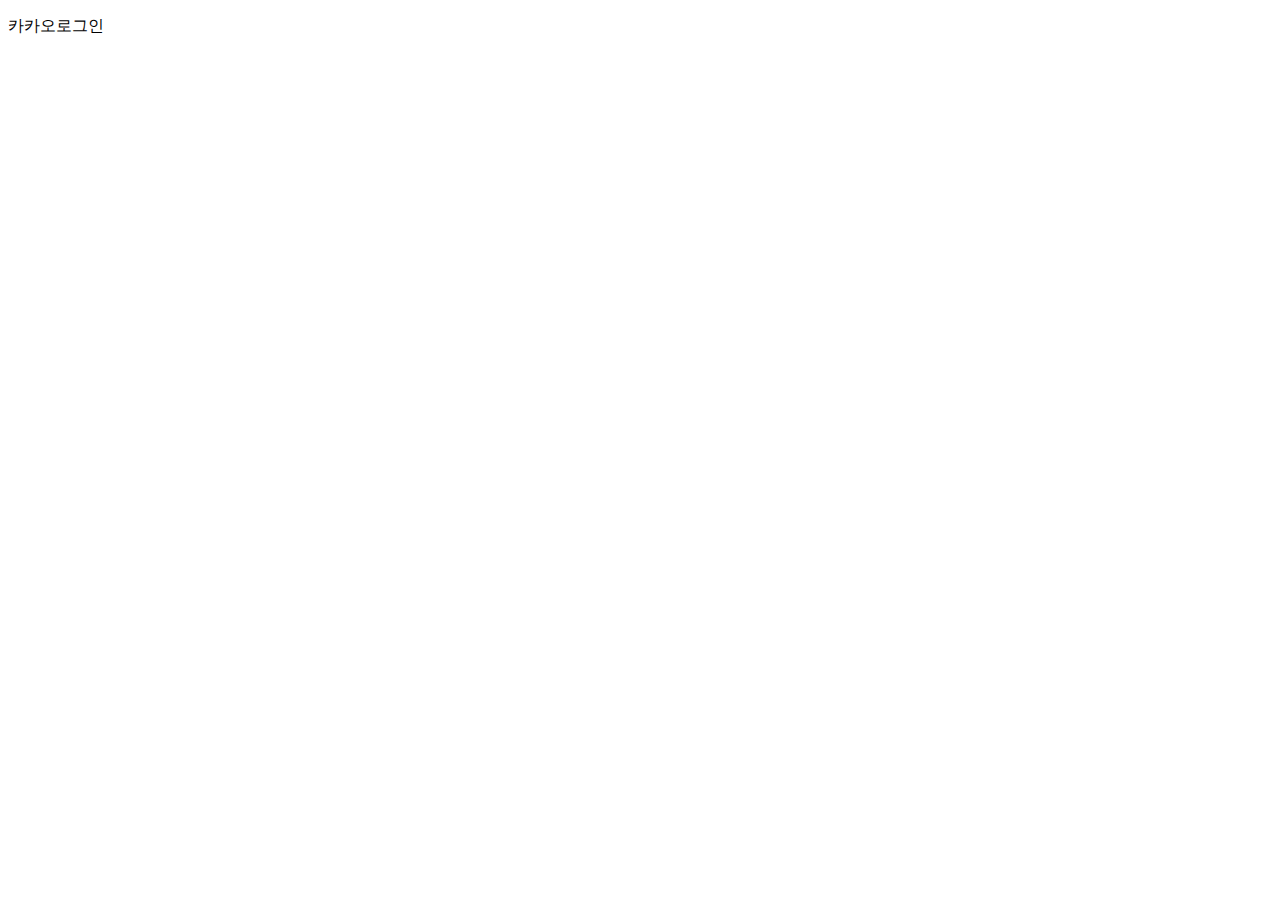
==== src/main/resources/templates/socialLogin.html @ f74de516 "# 카카오 로그인 데이터 전송완료(추가 네이버, 이메일 데이터 전송 필요)" ====
<!DOCTYPE html>
<html lang="ko" xmlns:th="http://www.thymeleaf.org">
<head>
    <title>소셜로그인 예제</title>
</head>
<body>
<div>
    <p><a th:href="@{|${kakaoUrl}|}">카카오로그인</a></p>
    <!--<p><a th:href="@{|${naverUrl}|}">네이버로그인</a></p>-->
</div>
</body>
</html>
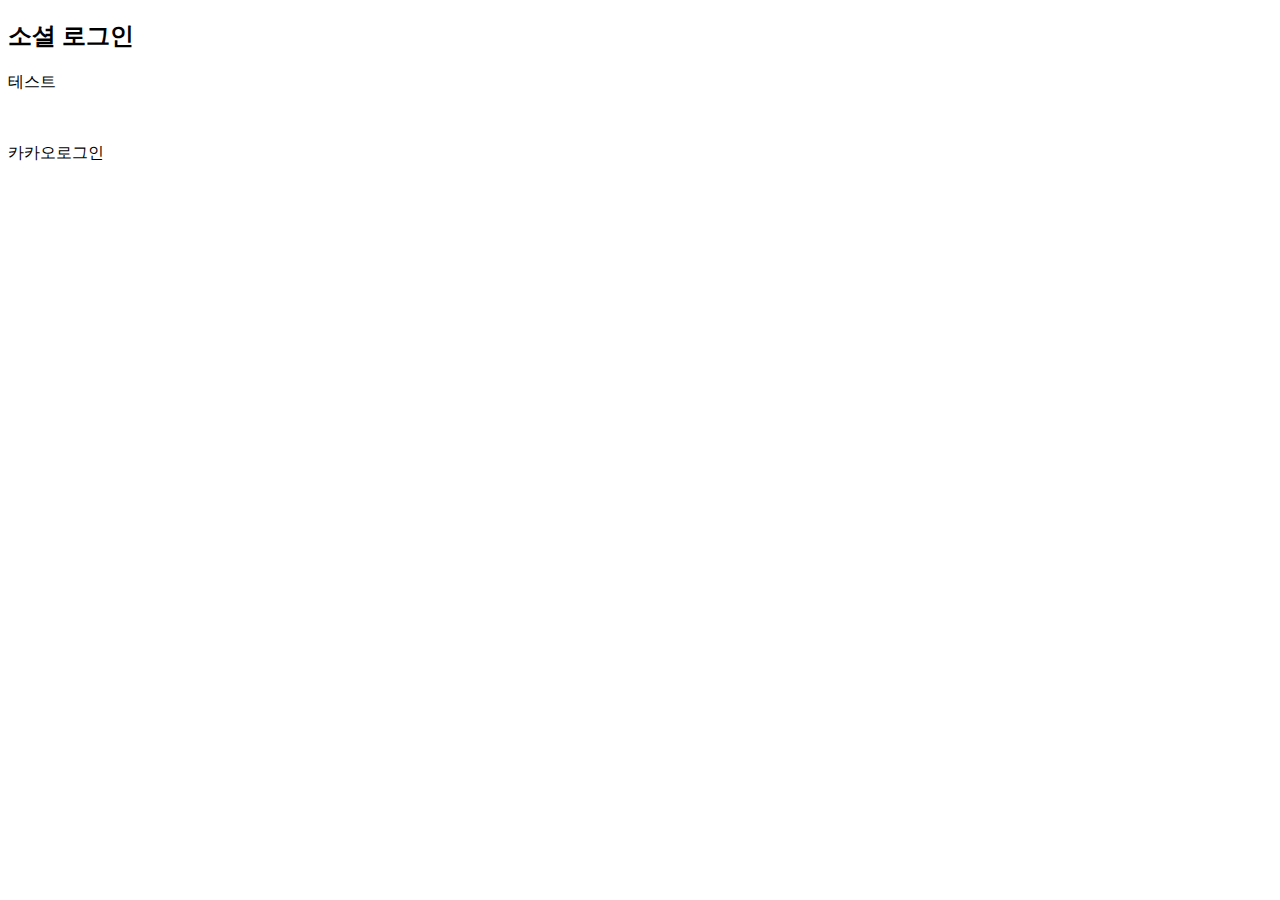
==== commit 69a8ab2e: "API로그인 구현하기 (DB정보에 따라 로그인,가입 으로 구현했으나 로그인이 안되고 있는거같음)" ====
--- a/src/main/resources/templates/socialLogin.html
+++ b/src/main/resources/templates/socialLogin.html
@@ -1,12 +1,55 @@
 <!DOCTYPE html>
-<html lang="ko" xmlns:th="http://www.thymeleaf.org">
+<html lang="en" xmlns:th="http://www.thymeleaf.org">
 <head>
+    <meta charset="UTF-8">
     <title>소셜로그인 예제</title>
+    <link th:href="@{/assets/css/main.css}" rel="stylesheet" type="text/css">
+    <noscript>
+        <link rel="stylesheet" th:href="@{/assets/css/noscript.css}" />
+    </noscript>
 </head>
-<body>
-<div>
-    <p><a th:href="@{|${kakaoUrl}|}">카카오로그인</a></p>
-    <!--<p><a th:href="@{|${naverUrl}|}">네이버로그인</a></p>-->
+<body class="is-preload">
+<div id="page-wrapper">
+
+    <!-- navigation -->
+    <header th:replace="fragments/header :: header"></header>
+    <nav th:replace="fragments/header :: menu"></nav>
+
+    <!-- Banner -->
+    <section id="banner">
+        <div class="inner">
+            <div class="logo"><span class="icon fa-gem"></span></div>
+            <h2>소셜 로그인</h2>
+            <p>테스트</p>
+        </div>
+    </section>
+
+    <!-- Wrapper -->
+    <section id="wrapper">
+
+        <!-- One -->
+        <section id="one" class="wrapper spotlight style1">
+            <div class="inner">
+                <a href="#" class="image"><img th:src="@{/css/images/pic01.jpg}" alt="" /></a>
+                <div class="content">
+                    <p><a th:href="@{|${kakaoUrl}|}">카카오로그인</a></p>
+                    <!--<p><a th:href="@{|${naverUrl}|}">네이버로그인</a></p>-->
+                </div>
+            </div>
+        </section>
+
+        <!-- Footer -->
+        <section th:replace="fragments/footer :: footer"></section>
+    </section>
 </div>
+
+<!-- Scripts -->
+<script th:src="@{/assets/js/jquery.min.js}"></script>
+<script th:src="@{/assets/js/jquery.scrollex.min.js}"></script>
+<script th:src="@{/assets/js/browser.min.js}"></script>
+<script th:src="@{/assets/js/breakpoints.min.js}"></script>
+<script th:src="@{/assets/js/util.js}"></script>
+<script th:src="@{/assets/js/main.js}"></script>
+
 </body>
-</html>+</html>
